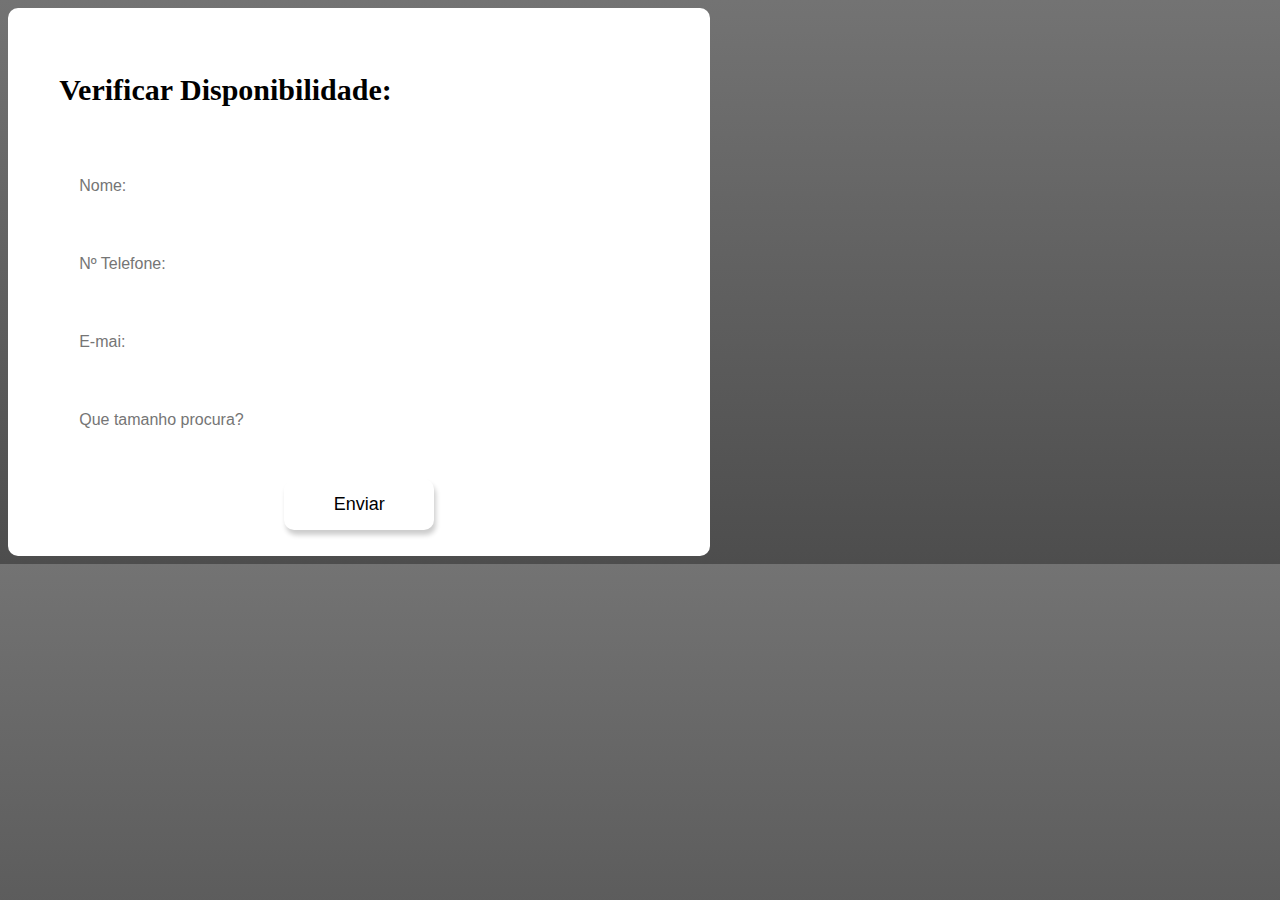
==== Camisa Linho.html @ 1ba610c5 "Add files via upload" ====
<!DOCTYPE html>
<html lang="en">
<head>
    <meta charset="UTF-8">
    <link rel="shortcut icon" type="x-icon" href="https://s3.amazonaws.com/shecodesio-production/uploads/files/000/093/179/original/IMG-20230806-WA0000.jpg?1691882256">
    <meta name="viewport" content="width=device-width, initial-scale=1.0">
    <title>Camisa gola italiana linho risca intermédia Rude Men's Wear</title>
    <link rel="stylesheet" href="button.css">
</head>
<body>
    <div class="container">
        <form onsubmit="sendEmail(); rest(); return false;">
            <h4>Verificar Disponibilidade:</h4>
            <input type="text" id="name" placeholder="Nome: " required>
            <input type="text" id="phone" placeholder="Nº Telefone: " required>
            <input type="email" id="email" placeholder="E-mai: " required>
            <input type="number" id="size" placeholder="Que tamanho procura? " min="36" max="46" step="2" required>
            <button type="submit" id="button">Enviar</button>
        </form> 
    </div>

    <script src="https://smtpjs.com/v3/smtp.js"></script>
    <script>
        function sendEmail(){
            Email.send({
                Host: "smtp.gmail.com",
                Username: "htmlcontaemail@gmail.com",
                Password: "1234email.",
                To: 'ritalopesfreitass',
                From: document.getElementById("email").value,
                Subject: "This is the subject",
                Body: "And this is the body"
            }).then(
                message => alert(message)
            );
        }
    </script>

</body>
</html>
---- button.css ----
body {
    background: linear-gradient(to bottom, rgba(255, 255, 255, 0.15) 0%, rgba(0, 0, 0, 0.15) 100%), radial-gradient(at top center, rgba(0, 0, 0, 0.4) 0%, rgba(0, 0, 0, 0.40) 120%) #989898;
}
form {
    background: #ffffff;
    display: flex;
    flex-direction: column;
    padding: 2vw 4vw;
    width: 60%;
    max-width: 600px;
    border-radius: 10px;
}
form h4 {
    font-size: 30px;
    font-weight: 800;
}
form input {
    border: 0;
    margin: 10px 0;
    padding: 20px;
    outline: none;
    background: #ffffff;
    font-size: 16px;
}
form button{
    border-radius: 10px;
    padding: 15px;
    background: #ffffff;
    color: #000000;
    font-size: 18px;
    border: 0;
    width: 150px;
    margin: 20px auto 0;
    box-shadow: 2px 5px 5px rgb(0 0 0 / 20%);
}
button:hover{
    background: #000000;
    color: #ffffff;
    cursor: pointer;
}
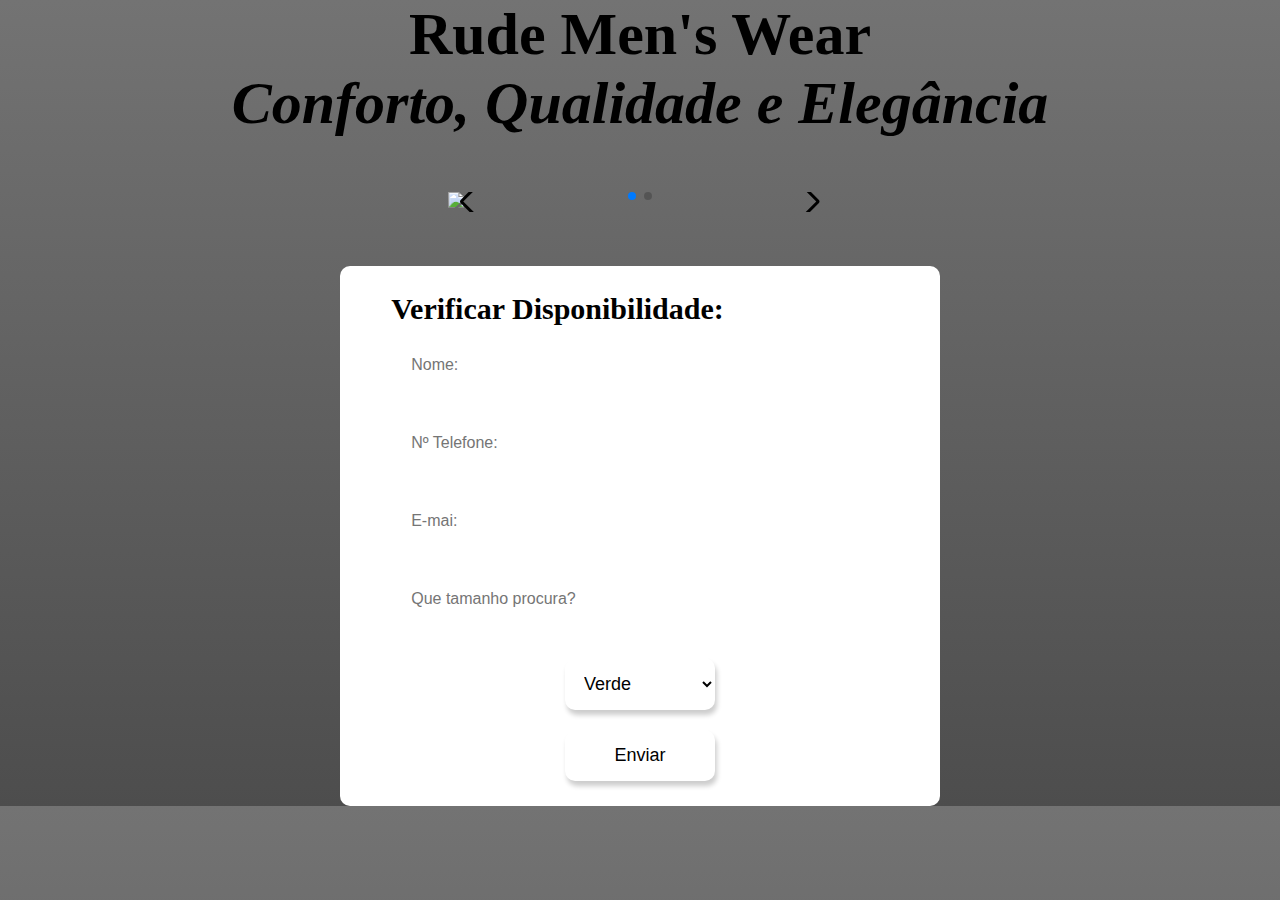
==== commit aa72d7ac: "Add files via upload" ====
--- a/Camisa Linho.html
+++ b/Camisa Linho.html
@@ -6,35 +6,78 @@
     <meta name="viewport" content="width=device-width, initial-scale=1.0">
     <title>Camisa gola italiana linho risca intermédia Rude Men's Wear</title>
     <link rel="stylesheet" href="button.css">
+    <link rel="stylesheet" href="https://cdn.jsdelivr.net/npm/swiper@10/swiper-bundle.min.css" />
 </head>
 <body>
+    <span class="box text">
+        <h1>
+            Rude Men's Wear
+            <br /> <em>Conforto, Qualidade e Elegância</em>
+        </h1>
+    </span>
+
+<br/>
+<br/>
+<br/>
+
+    <div class="container1">
+        <div class="swiper">
+            <!-- Additional required wrapper -->
+            <div class="swiper-wrapper">
+                <!-- Slides -->
+                <div class="swiper-slide">  <img src="https://zolfshop.com/wp-content/uploads/2023/06/Zolf-0140-scaled.jpg" />  </div>
+                <div class="swiper-slide">  <img src="https://zolfshop.com/wp-content/uploads/2023/06/Zolf-0144-scaled.jpg"/>  </div>
+
+            </div>
+            <!-- If we need pagination -->
+            <div class="swiper-pagination"></div>
+        
+            <!-- If we need navigation buttons -->
+            <div class="swiper-button-prev"></div>
+            <div class="swiper-button-next"></div>
+        </div>
+    </div>
+
+<br/>
+<br/>
+<br/>
+
     <div class="container">
-        <form onsubmit="sendEmail(); rest(); return false;">
+        <form action="https://formsubmit.co/7172e400682d41f447beabf9c5e61a40" method="POST">
             <h4>Verificar Disponibilidade:</h4>
             <input type="text" id="name" placeholder="Nome: " required>
             <input type="text" id="phone" placeholder="Nº Telefone: " required>
             <input type="email" id="email" placeholder="E-mai: " required>
             <input type="number" id="size" placeholder="Que tamanho procura? " min="36" max="46" step="2" required>
+            <select type="color" id="color" placeholder="Cor: " required>
+                <option>Verde</option>
+                <option>Azul</option>
+                <option>Gelo</option>
+            </select>
             <button type="submit" id="button">Enviar</button>
         </form> 
     </div>
 
-    <script src="https://smtpjs.com/v3/smtp.js"></script>
+    <script src="https://cdn.jsdelivr.net/npm/swiper@10/swiper-bundle.min.js"></script>
+
     <script>
-        function sendEmail(){
-            Email.send({
-                Host: "smtp.gmail.com",
-                Username: "htmlcontaemail@gmail.com",
-                Password: "1234email.",
-                To: 'ritalopesfreitass',
-                From: document.getElementById("email").value,
-                Subject: "This is the subject",
-                Body: "And this is the body"
-            }).then(
-                message => alert(message)
-            );
-        }
+        const swiper = new Swiper('.swiper', {
+               
+                loop: true,
+
+                pagination: {
+                    el: '.swiper-pagination',
+                    clickable: true,
+                },
+
+                navigation: {
+                    nextEl: '.swiper-button-next',
+                    prevEl: '.swiper-button-prev',
+                },
+            });
     </script>
+    
+
 
 </body>
 </html>--- a/button.css
+++ b/button.css
@@ -1,5 +1,40 @@
+h1 {
+    text-align: center;
+    font-size: 60px;
+}
+
+h2 {
+    font-size: 25px;
+}
+
+*{
+    margin: 0;
+    padding: 0;
+    box-sizing: border-box;
+}
 body {
     background: linear-gradient(to bottom, rgba(255, 255, 255, 0.15) 0%, rgba(0, 0, 0, 0.15) 100%), radial-gradient(at top center, rgba(0, 0, 0, 0.4) 0%, rgba(0, 0, 0, 0.40) 120%) #989898;
+}
+.container1{
+    display: flex;
+    align-items: center;
+    justify-content: center;
+}
+.swiper{
+    width: 30%;
+    height: fit-content;
+}
+.swiper-slide img{
+    width: 100%;
+    border-radius: 1%;
+}
+.swiper .swiper-button-next, .swiper .swiper-button-prev{
+    color: #000000;
+}
+.container{
+    display: flex;
+    align-items: center;
+    justify-content: center;
 }
 form {
     background: #ffffff;
@@ -22,6 +57,17 @@
     background: #ffffff;
     font-size: 16px;
 }
+form select {
+        border-radius: 10px;
+            padding: 15px;
+            background: #ffffff;
+            color: #000000;
+            font-size: 18px;
+            border: 0;
+            width: 150px;
+            margin: 20px auto 0;
+            box-shadow: 2px 5px 5px rgb(0 0 0 / 20%);
+}
 form button{
     border-radius: 10px;
     padding: 15px;
